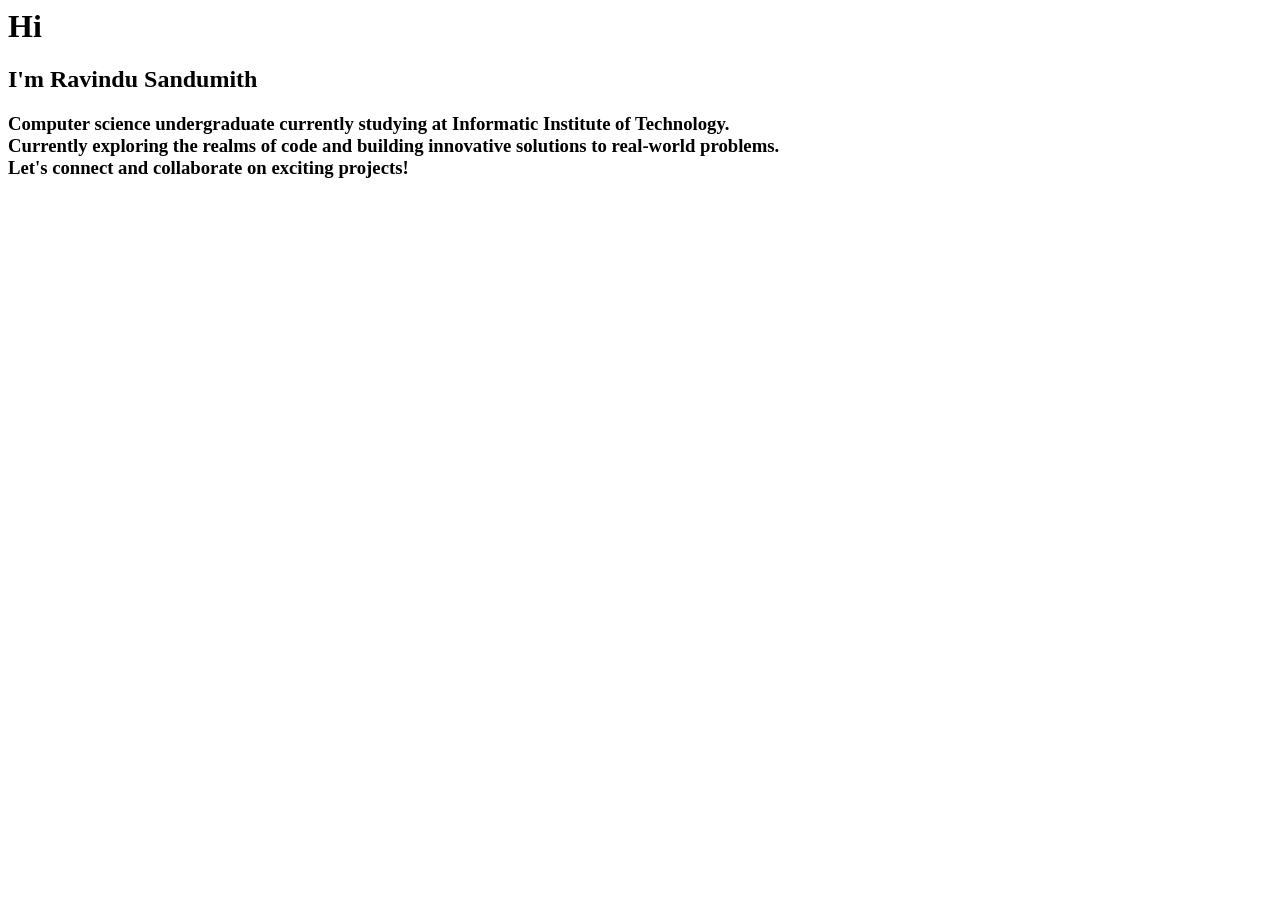
==== index.html @ 3f5596fe "Rename Portfolio.html to index.html" ====
<html>
<head>
    <title>Portfolio</title>
    
    <style>

    </style>

</head>

<body>
    <div class="info"></div>
		<h1>Hi</h1> 
		<h2>I'm Ravindu Sandumith</h2>
		<h3>Computer science undergraduate currently studying at Informatic Institute of Technology.
		<br>Currently exploring the realms of code and building innovative solutions to real-world problems.
		<br>Let's connect and collaborate on exciting projects! </h3></div>
</body>
</html>
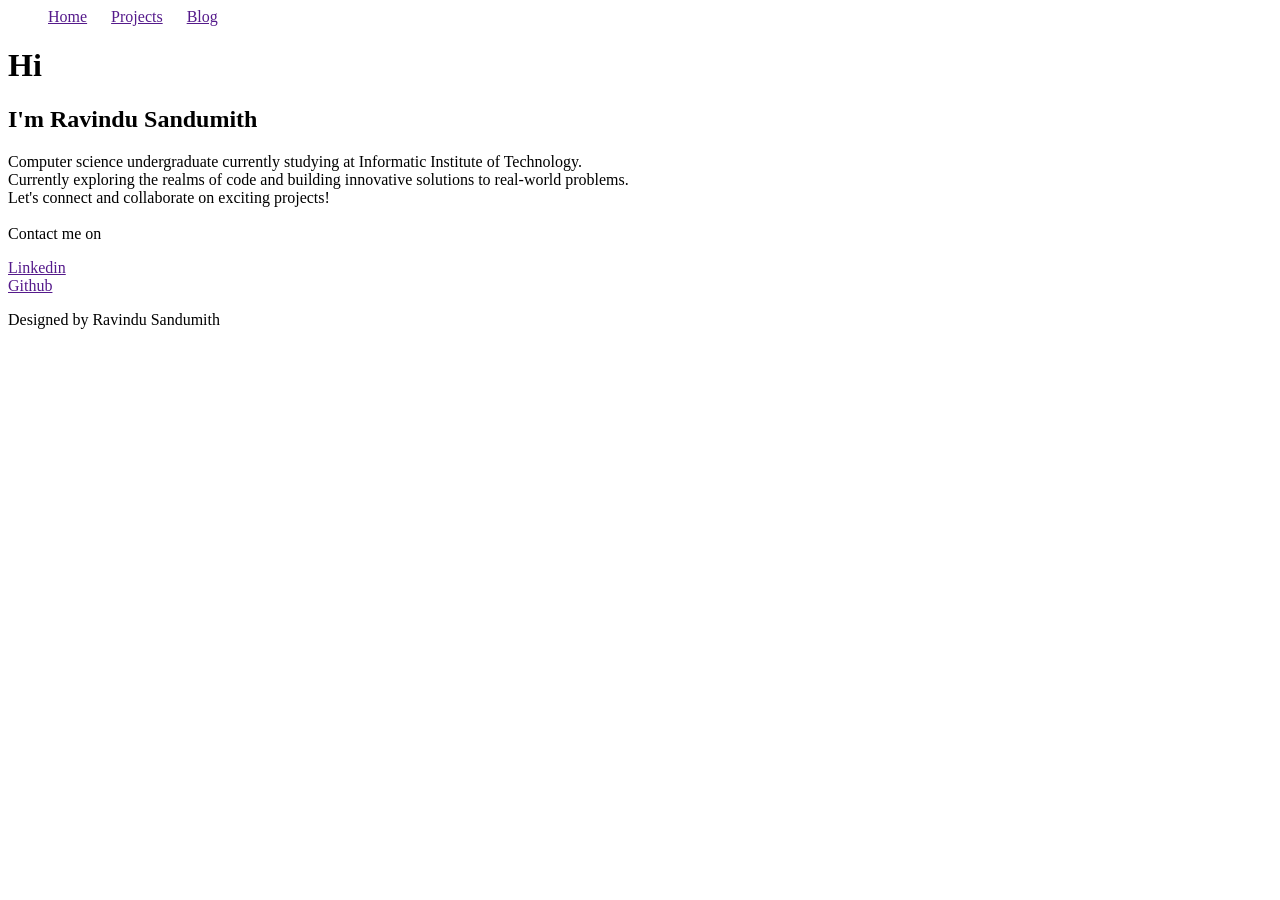
==== commit 09b5f3c8: "Update navigation and contact section in index.html" ====
--- a/index.html
+++ b/index.html
@@ -1,19 +1,50 @@
 <html>
 <head>
-    <title>Portfolio</title>
+    <title>Ravindu</title>
     
     <style>
+		*{
+			font-family:Cambria, Cochin, Georgia, Times, 'Times New Roman', serif
+		}
+		.navlist{
+			list-style-type:none;
+			
+		}
+		.navlist li {
+    		display: inline;
+    		padding-right: 20px;
+		}
 
+
+		
+		
     </style>
 
 </head>
 
 <body>
+	<ul class="navlist"><b></b>
+		<li><a href="">Home</a></li>
+		<li><a href="">Projects</a></li>
+		<li><a href="">Blog</a></li>
+
+		
+	</ul>
     <div class="info"></div>
 		<h1>Hi</h1> 
 		<h2>I'm Ravindu Sandumith</h2>
-		<h3>Computer science undergraduate currently studying at Informatic Institute of Technology.
+		<p>Computer science undergraduate currently studying at Informatic Institute of Technology.
 		<br>Currently exploring the realms of code and building innovative solutions to real-world problems.
-		<br>Let's connect and collaborate on exciting projects! </h3></div>
+		<br>Let's connect and collaborate on exciting projects!  
+		<br><br>Contact me on </p>
+	</div>
+	<div class="social">
+		<a href="">Linkedin</a><br>
+		<a href="">Github</a>
+	</div>
+	<div class="footer">
+		<p>Designed by Ravindu Sandumith</p>	
+	</div>	
+			
 </body>
 </html>
